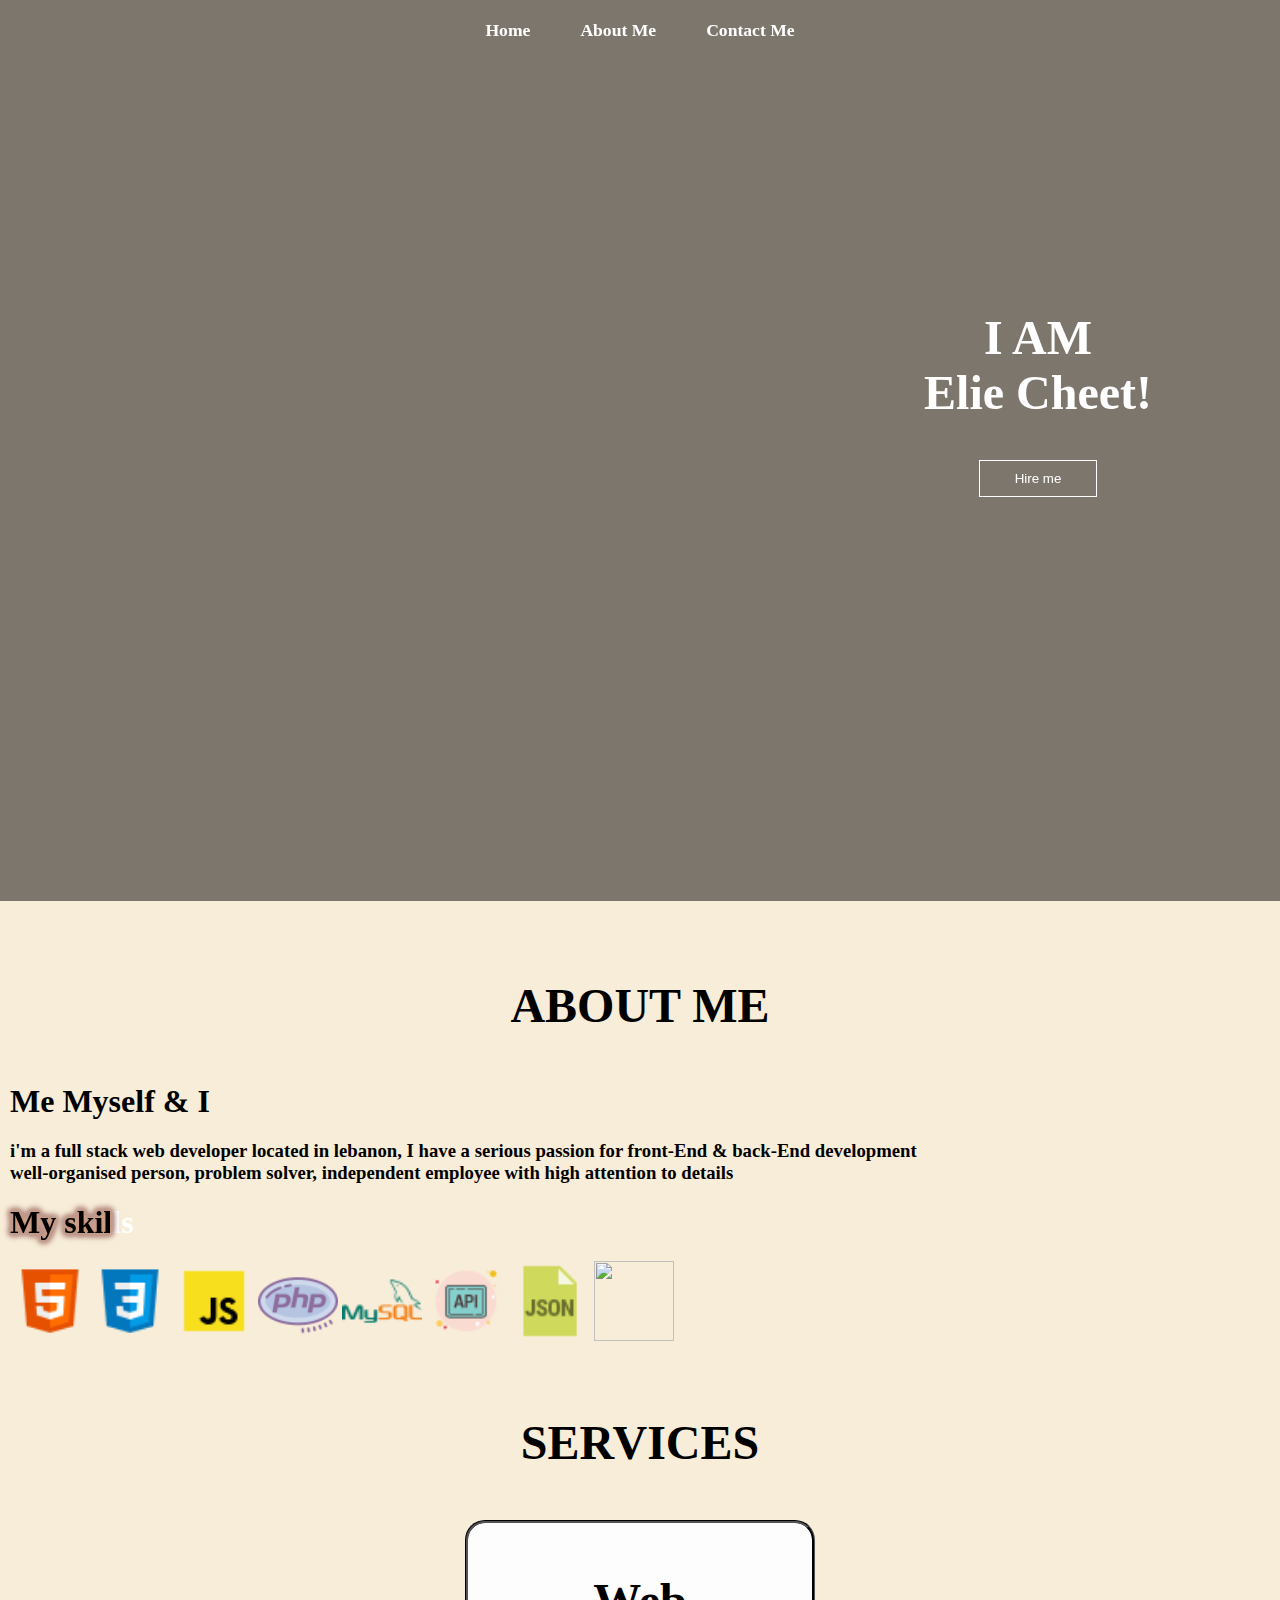
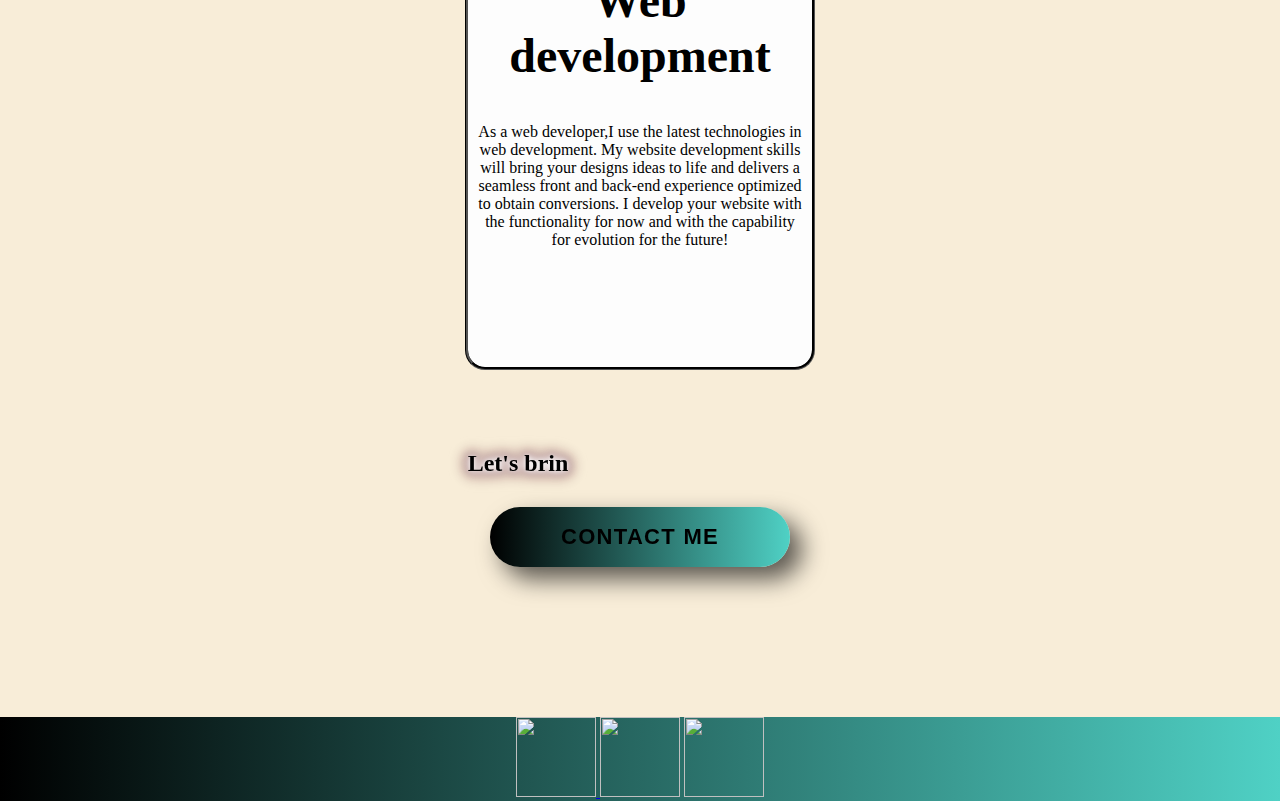
==== index.html @ 41559a89 "test" ====
<html lang="en">
<head>
    <meta charset="UTF-8">
    <meta http-equiv="X-UA-Compatible" >
    <meta name="viewport" content="width=device-width, initial-scale=1.0">
    <title>i'm Elie Cheet!</title>
    <link rel="stylesheet" href="Portfolio.css">
    <meta name="keywords"
    content="Elie chit,elie chitt, elie cheet, ايلي شيت, chitt,cheet,portfolio,">
    <meta name="description" content="Elie Cheet Portfolio">
    <meta name="author" content="Elie Cheet">

</head>
<body>
   
</div>
<nav class="navbar">
    <ul>
        <li><a href="#" >Home</a></li>
       <li ><a href="#ab" >About Me</a></li>
      <!-- <li><a href="#">Services</a></li>-->
        <li><a href="#footer">Contact Me</a></li>

    </ul>
</nav>

<section id="home">
    <div class="main">
        <h1 class="headings">I AM <br> Elie Cheet!</h1>
       <a href="#footer"> <button class="btn">
            Hire me
        </button></a>
       
    </div>
   
</section id="ab">
<h1 style="color: transparent ;" id="ab">..</h1>
<h1  class="headings" >ABOUT ME</h1>
<section >
    <div id="pic">
        
        
        <div id="intro">
            <h2>Me Myself & I</h2>
            <h3><p> i'm a full stack web developer located in lebanon, I have a serious passion for front-End & back-End development </p>
            <p>well-organised person, problem solver, independent employee with high attention to details</p></h3>
            <h2 id="skill" data-text="My skills">My skills</h2>
            <div class="skills"><img id="html" src="[data-uri]" ><img src="[data-uri]" id="css">
                <img src="[data-uri]" id="js">
                <img src="[data-uri]" id="php">
                <img src="[data-uri]" id="mysql">
                <img src="[data-uri]" id="api">
                <img src="[data-uri]" id="json">
                <img src="https://cdn4.iconfinder.com/data/icons/technology-83/1000/object_programming_development_oriented_developer_object-oriented_programming_software-512.png" id="oop">
            
            </div>
        </div>

    </div>
    
</section>
<section id="services">
    <h1 class="headings">SERVICES</h1>
    <div class="row">
        <div class="box">
            <h1 class="headings">Web development</h1>
            <p>As a web developer,I use the latest technologies in web development.
                 My website development skills will bring your designs ideas to life 
                and delivers a seamless front and back-end experience optimized to obtain conversions.
            I develop your website with the functionality for now and 
        with the capability for evolution for the future!</p>

        </div>
    </div>
</section>
<div class="bt" >
    <h1 data-text="Let's bring ideas to life with code.">Let's bring ideas to life with code.</h1>
    <button class="button" disabled>Contact Me</button>
</div>
<footer id="footer">
    <div class="social">
    <ul>
      <a href="https://www.instagram.com/eliechitt/?hl=en"><img id="ins"  src="https://icon-icons.com/downloadimage.php?id=108066&root=1584/PNG/512/&file=3721672-instagram_108066.png" alt=""> </a>
       <a href=" https://wa.me/96171699754"><img src="https://th.bing.com/th/id/R.fa780d221a2cad2c8578cd6621590b2c?rik=CD%2bU8EINL668%2bg&pid=ImgRaw&r=0" alt=""></a>
       <a href="https://mail.google.com/mail/u/?authuser=eliechitt74@gmail.com"><img src="https://th.bing.com/th/id/R.37770556001286e8549ef53ec81075d8?rik=aAH4YPcujhq5jw&pid=ImgRaw&r=0" alt="">
       </a>
       
    </ul>
    </div>
</footer>

</body>
</html>
---- Portfolio.css ----
/*scollbar*/
::-webkit-scrollbar{
    width: 15px;
}
::-webkit-scrollbar-track{
    box-shadow: inset 0 0 2px rgb(116, 108, 108);
    background: #F7EBD4E6 ;
    border-radius: 10px  ;
}
::-webkit-scrollbar-thumb{
    background: rgb(42, 28, 28);
    background: linear-gradient(180deg,rgb(18, 17, 19) 15%,rgb(111, 108, 128)84%);
    border-radius: 10px;
    
}   

/*
.bring{
    padding-top: 100px;
    display: flex;
    flex-direction: column;
    background-color: rgba(0, 0, 0, 0.5);
    height: 840px;
    flex-direction: column ;
    justify-content: center;
   position: relative;
    
}
.bring h1{
    filter: drop-shadow(0 0 2px #ffff)drop-shadow(0 0 2px #c18869)
    drop-shadow(0 0 2px #ffffff);
    font-size: 2.5rem;
    top: 20%;
}*/
body{
    /*background: url(https://images.pexels.com/photos/956999/milky-way-starry-sky-night-sky-star-956999.jpeg?cs=srgb&dl=pexels-felix-mittermeier-956999.jpg&fm=jpg) bisque;*/
    background-color: #F7EBD4E6;
    
    
}
.header{
    background-color: black;
    height: 20px;
    
}

*{
    margin: 0;
    padding: 0;
    box-sizing: border-box;
}

.navbar{
    display: flex;
    justify-content: center;
    align-items: center;
    background-color: rgba(0, 0, 0, 0.5);
    position: sticky;
    top: 0;
}
.navbar ul{
    display: flex;
    list-style: none;
    margin: 20px 0px ;
}
.navbar ul li{
    font-family: century;
    font-size: 1.1rem;
    font-weight: bolder;
}

.navbar ul li a{
    text-decoration: none;
    color: white;
    padding: 8px 25px;
    transition: all .5s ease;
}
.navbar ul li a:hover{
    background-color:#F7EBD4E6;
    color: black;
    box-shadow: 0 0 10px white;

}

#home{
    display: flex;
    flex-direction: column;
    background-color: rgba(0, 0, 0, 0.5);
    height: 840px;
    justify-content: center;
    align-items: center;
    color: white;
}
#home::before{
    content: "";
    position: absolute;
    top: 0;
    right: 0;
    background: url('https://th.bing.com/th/id/R.6a4cf4853c511fba1f5b33b38e31f7cd?rik=MKSZcx31kFJ0yw&riu=http%3a%2f%2fvbs4u.com%2fwp-content%2fuploads%2f2016%2f10%2fportfolio-background.jpg&ehk=J0k8iiw5VAR%2fHuENRMb2PR7PaXT7QhBoUaNULPMikU0%3d&risl=&pid=ImgRaw&r=0') no-repeat center center/cover;
    height: 900px;
    width: 100%;
    z-index: -1;
    opacity: .8; 
}
.main{
    display: flex;
    flex-direction: column ;
    /*border: 1px solid white;*/
    align-items: center;
    position: absolute;
    top: 30%;
    right: 10%;

}
.headings{
    font-family: century;
    font-size: 3rem;
    text-align: center;
    margin: 40px 0px;

}
.btn{
    padding: 10px 35px;
    background-color: transparent;
    border: 1px solid white;
    color: white;
    outline: none;
    transition: .6 ease;

}

.btn:hover{
    cursor: pointer;
    background-color: bisque;
    color: black;
    box-shadow: 0 0 5px white,0 0 10px white, 0 0 15px white,0 0 20px black, 0 0 50px rgba(23, 20, 20, 0.345);
    font-weight: bold;

}

#about{
    display: flex;
    flex: column;
    box-sizing: border-box;
    padding: 20px;
    margin-bottom: 50px;
    

}
#pic{
    display: flex;
}

#intro{
    display: flex;
    flex-direction: column;
    text-align: justify;/*hon*/
    padding: 10px;
    font-family: century;
}
#intro h2{
    font-size: 2rem;
    margin-bottom: 20px;
}
#skill{
    margin-top: 20px;
    position: relative;
    color: rgb(255, 255, 255);
   margin-bottom: 10px;
   
   
   

    
}
#skill::before{
    content: attr(data-text);
    position: absolute;
    color: rgb(0, 0, 0);
    width: 100px;
    overflow: hidden;
    white-space: nowrap;
    border-right: 3px solid transparent;
    animation: animate 3s linear infinite;
    filter: drop-shadow(0 0 2px #c18869)drop-shadow(0 0 2px #c18869)
    drop-shadow(0 0 2px #ffffff)drop-shadow(0 0 2px#550a0a);
    
}
@keyframes animate{
    0%,10%,100%{
        width: 0;
    }
    100%{
        width: 150px;
    }
}


#html{
    height: 80px;
    width: 80px;
}
#css{
    height: 80px;
    width: 80px;
}
#js{
    height: 80px;
    width: 80px;
}
#php{
    height: 80px;
    width: 80px;
}
#mysql{
    height: 80px;
    width: 80px;
}
#api{
    height: 80px;
    width: 80px;
}
#json{
    height: 80px;
    width: 80px;
}

#oop{
    height: 80px;
    width: 80px;
}




#services{
    display: flex;
    flex-direction: column;
    padding: 20px;

}
.row{
    display: flex;

}
.box{
    display: flex;
    flex-direction: column;
    width: 350px;
    height: 450px;
    border:  3px groove  black;
    border-radius: 20px;
    margin: 10px;
    align-items: center;
    text-align: center;
    padding: 10px;
    background: linear-gradient(to top, rgb(0, 0, 0) 50%,rgb(253, 253, 253)50%);
    background-size: 100% 200% ;
    transition: all .8s;
    margin-left: auto; 
    margin-right: auto;


}
.box:hover{
    background-position: left bottom;
    color: white;
    box-shadow: 0 0 20px #00095f, 0 0 20px #00095f, 0 0 20px #00095f ,0 0 20px #00095f;
}


.bt{
    padding-top: 50px;
    padding-bottom: 150px;
   
    align-items: center;
    text-align: center;

    
    
  
}
.bt h1{
    color: transparent;
    font-size: 1.5rem;
}
.bt h1::before{
   content: attr(data-text);
    position: absolute;
    color: rgb(0, 0, 0);
    width: 100px;
    overflow: hidden;
    white-space: nowrap;
    border-right: 3px solid transparent;
    animation: anim 4s linear infinite;
    filter: drop-shadow(0 0 4px #ffffff)drop-shadow(0 0 2px #ffffff)
    drop-shadow(0 0 7px #ffffff)drop-shadow(0 0 2px#550a0a);
    
}

@keyframes anim{
    0%,10%,100%{
        width: 0;
    }
    100%{
        width: 345px;
    }
}

.button {
  
   
    
    margin-top: 30px;
    min-width: 300px;
    min-height: 60px;
    font-family: 'Nunito', sans-serif;
    font-size: 22px;
    text-transform: uppercase;
    letter-spacing: 1.3px;
    font-weight: 700;
    color: #000000;
    background: #000000;
  background: linear-gradient(90deg, rgb(0, 0, 0) 0%, rgba(79,209,197,1) 100%);
    border: none;
    border-radius: 1000px;
    box-shadow: 12px 12px 24px rgba(0, 0, 0, 0.64);
    transition: all 0.3s ease-in-out 0s;
    cursor: pointer;
    outline: none;
   position: relative;
 
   
    }
  
  .button::before {
  content: '';
    border-radius: 1000px;
    min-width: calc(300px + 12px);
    min-height: calc(60px + 12px);
    border: 6px solid #000000;
    box-shadow: 0 0 60px rgba(10, 111, 120, 0.64);
    position: absolute;
    top: 50%;
    left: 50%;
    transform: translate(-50%, -50%);
    opacity: 0;
    transition: all .3s ease-in-out 0s;
  }
  
  .button:hover, .button:focus {
    color: #c1c1c1;
    transform: translateY(-6px);
  }
  
  .button:hover::before, .button:focus::before {
    opacity: 1;
  }
  
  .button::after {
    content: '';
    width: 30px; height: 30px;
    border-radius: 100%;
    border: 8px solid #000000;
    position: absolute;
    z-index: -1;
    top: 50%;
    left: 50%;
    transform: translate(-50%, -50%);
    animation: ring 1.5s infinite;
  }
  
  .button:hover::after, .button:focus::after {
    animation: none;
    display: none;
  }
  
  @keyframes ring {
    0% {
      width: 30px;
      height: 30px;
      opacity: 1;
    }
    100% {
      width: 300px;
      height: 300px;
      opacity: 0;
    }
  }

#footer{
    background: linear-gradient(90deg, rgb(0, 0, 0) 0%, rgba(79,209,197,1) 100%);
    align-items: center;
    text-align: center;
}
.social img{
    height: 80px;
    width: 80px;
    

}

html{
    scroll-behavior: smooth;
}
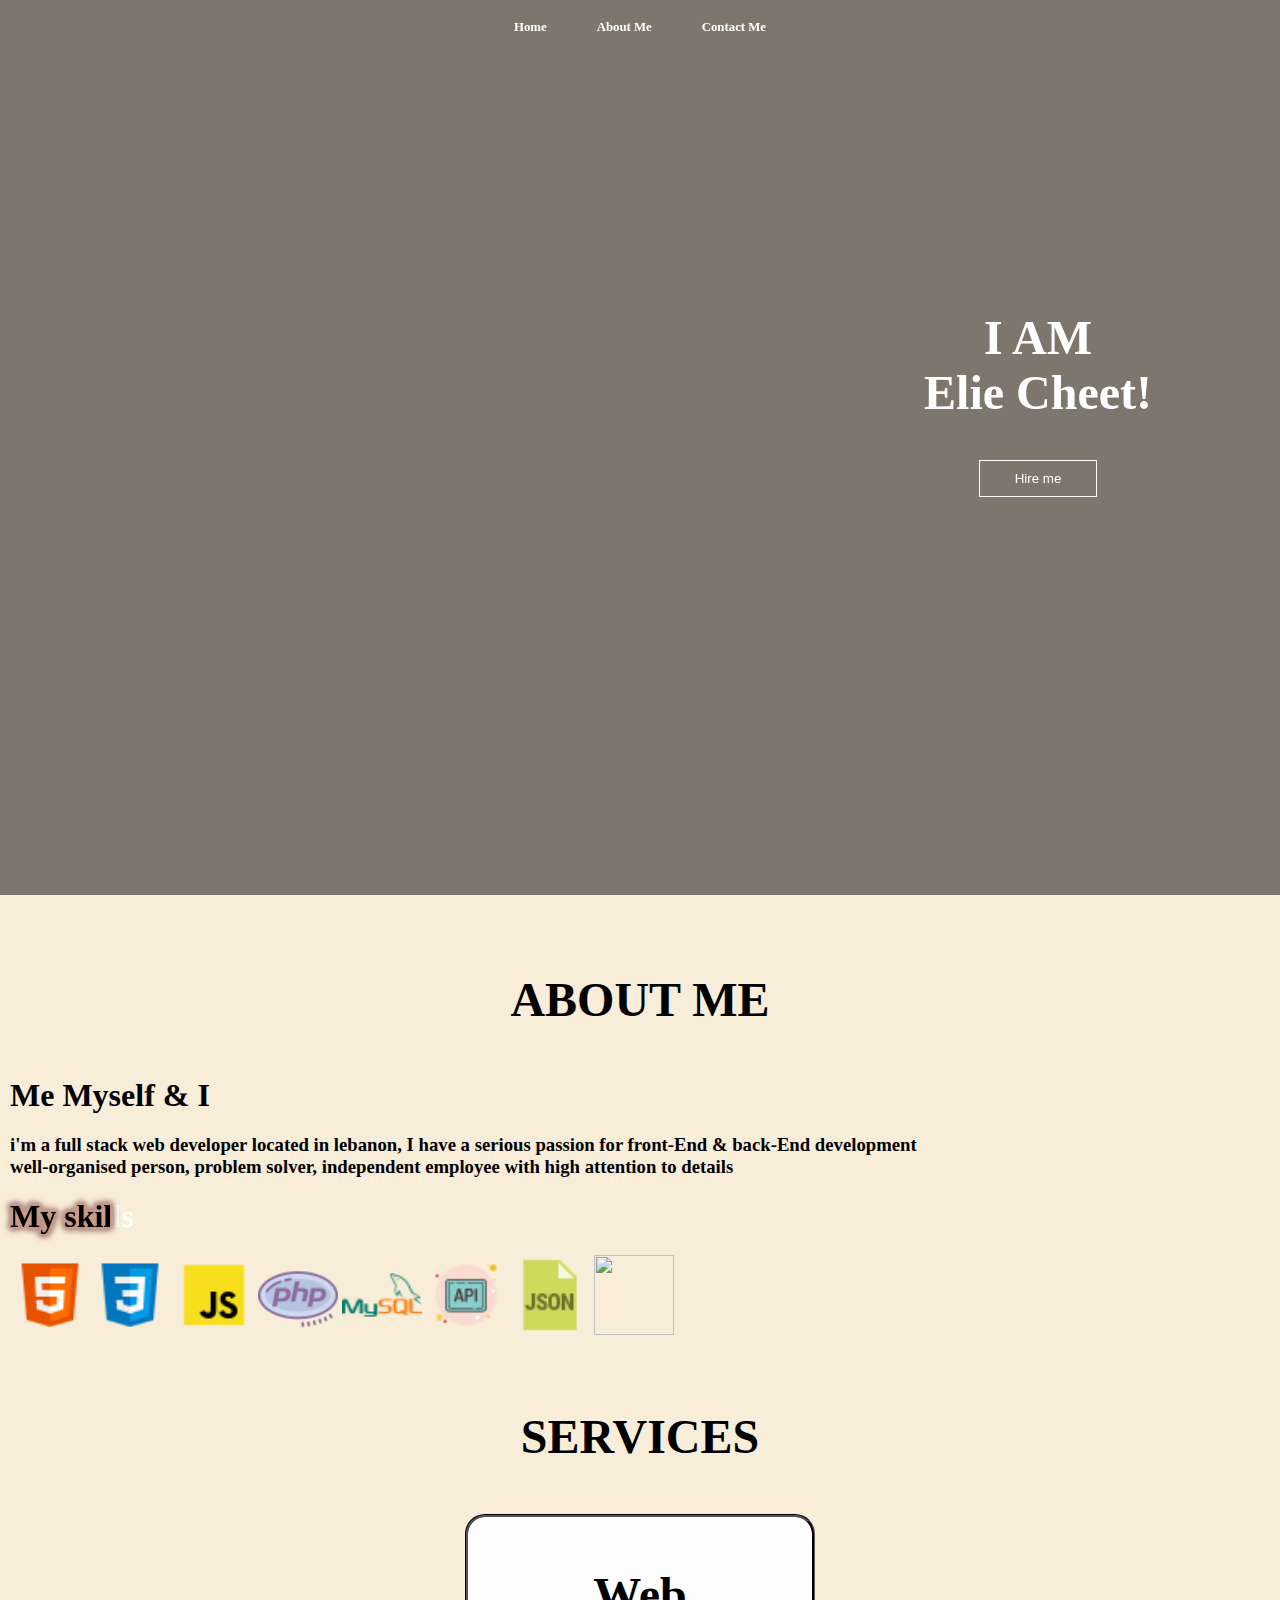
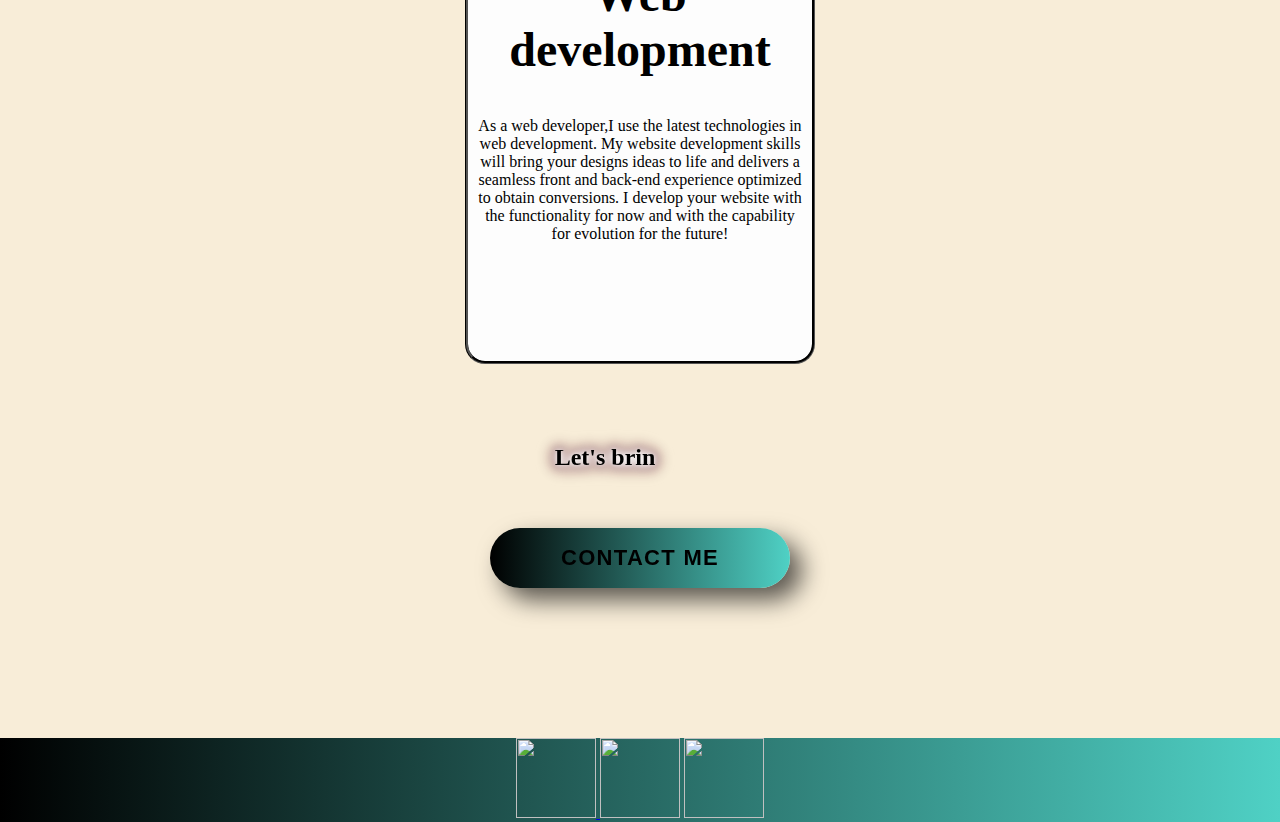
==== commit d32a0ee1: "Update index.html" ====
--- a/index.html
+++ b/index.html
@@ -74,7 +74,7 @@
     </div>
 </section>
 <div class="bt" >
-    <h1 data-text="Let's bring ideas to life with code.">Let's bring ideas to life with code.</h1>
+    <h1 data-text="Let's bring ideas to life with code.">Let's bring ideas <br> to life with code.</h1>
     <button class="button" disabled>Contact Me</button>
 </div>
 <footer id="footer">
@@ -90,4 +90,4 @@
 </footer>
 
 </body>
-</html>+</html>
--- a/Portfolio.css
+++ b/Portfolio.css
@@ -65,7 +65,7 @@
 }
 .navbar ul li{
     font-family: century;
-    font-size: 1.1rem;
+    font-size: 0.8rem;
     font-weight: bolder;
 }
 
@@ -402,4 +402,4 @@
 
 html{
     scroll-behavior: smooth;
-}+}
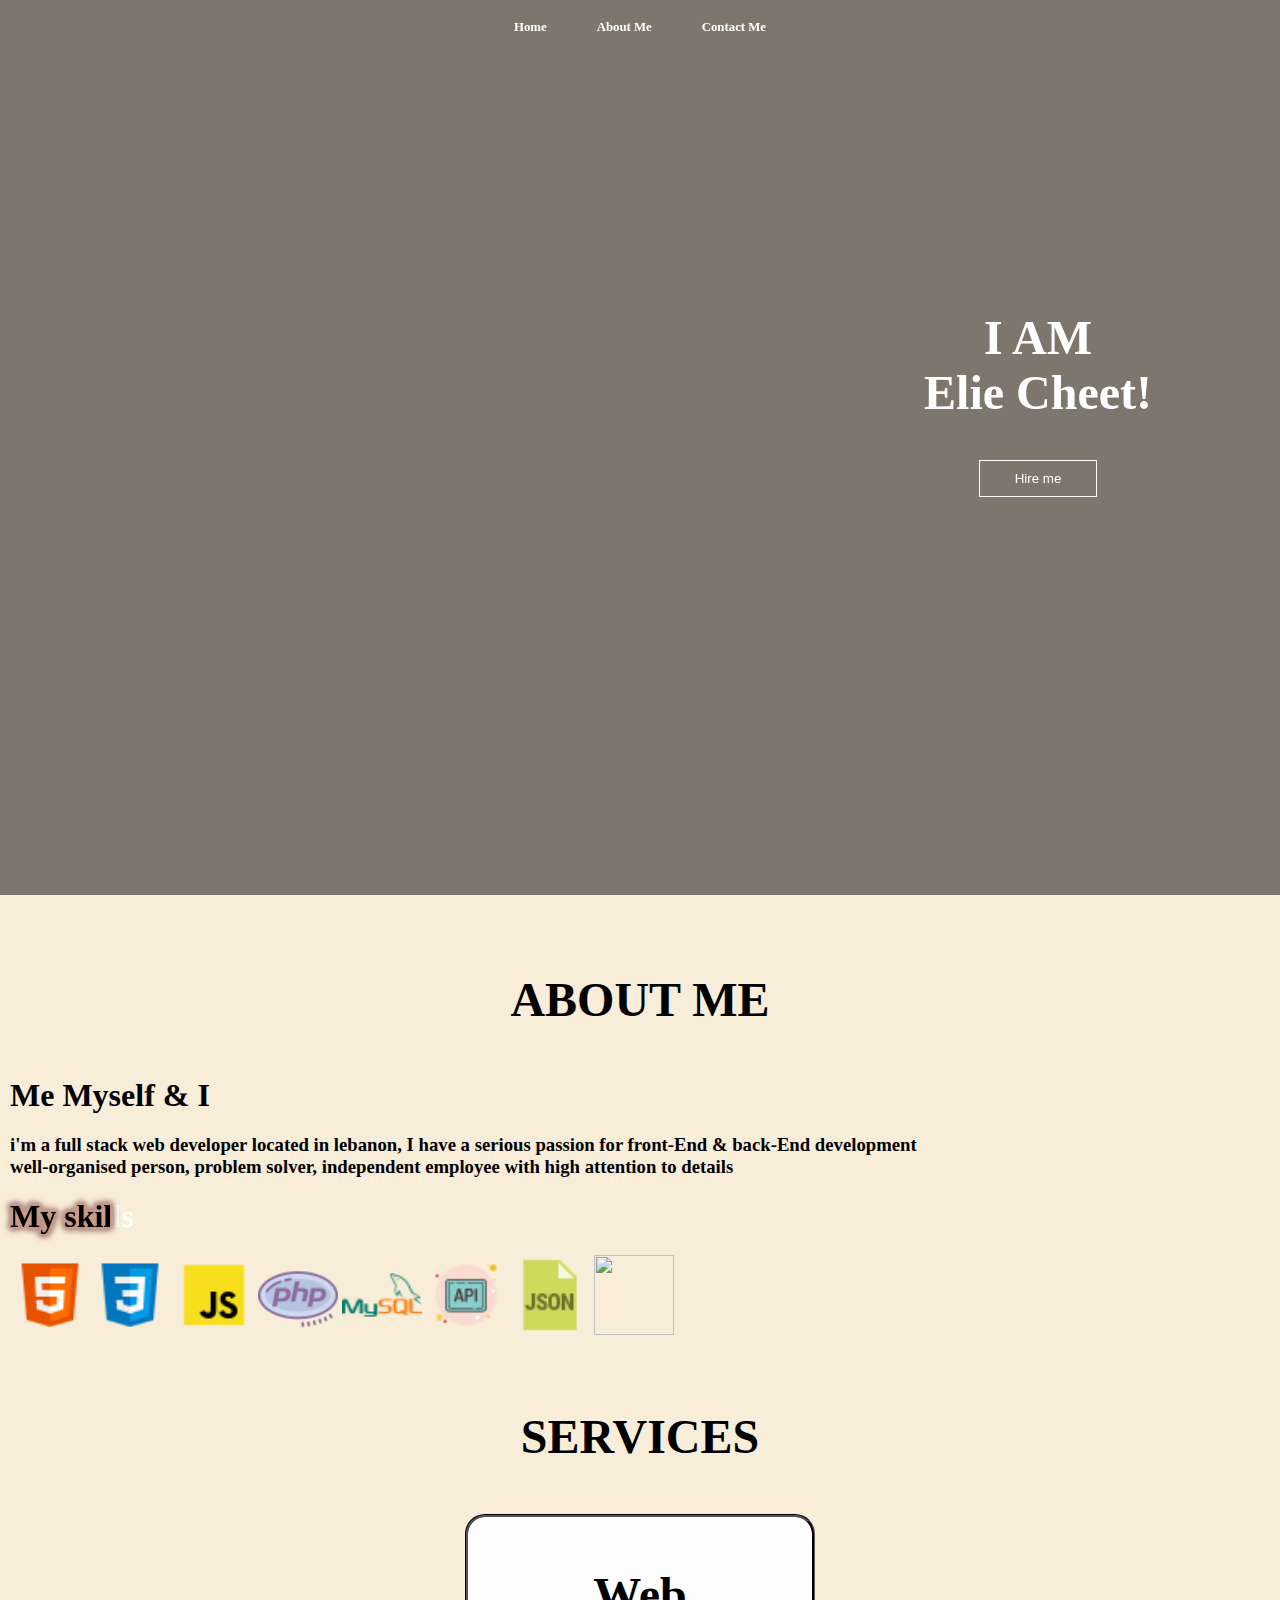
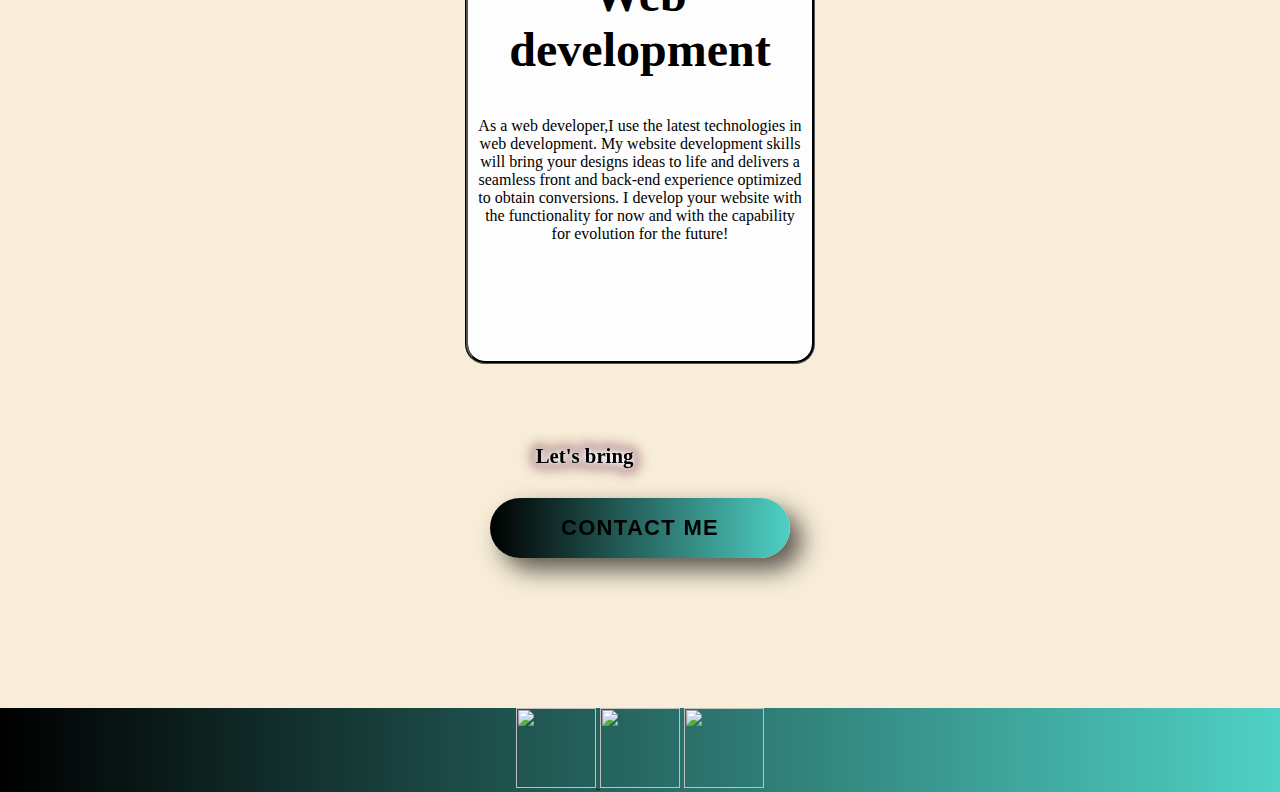
==== commit 8be1d625: "test" ====
--- a/index.html
+++ b/index.html
@@ -74,7 +74,7 @@
     </div>
 </section>
 <div class="bt" >
-    <h1 data-text="Let's bring ideas to life with code.">Let's bring ideas <br> to life with code.</h1>
+    <h1 data-text="Let's bring ideas to life ">Let's bring ideas to life. </h1>
     <button class="button" disabled>Contact Me</button>
 </div>
 <footer id="footer">
--- a/Portfolio.css
+++ b/Portfolio.css
@@ -282,7 +282,10 @@
 }
 .bt h1{
     color: transparent;
-    font-size: 1.5rem;
+    font-size: 1.3rem;
+    align-items: center;
+    text-align: center;
+   /*padding-right: 230px;*/
 }
 .bt h1::before{
    content: attr(data-text);
@@ -303,7 +306,7 @@
         width: 0;
     }
     100%{
-        width: 345px;
+        width: 206px;
     }
 }
 
